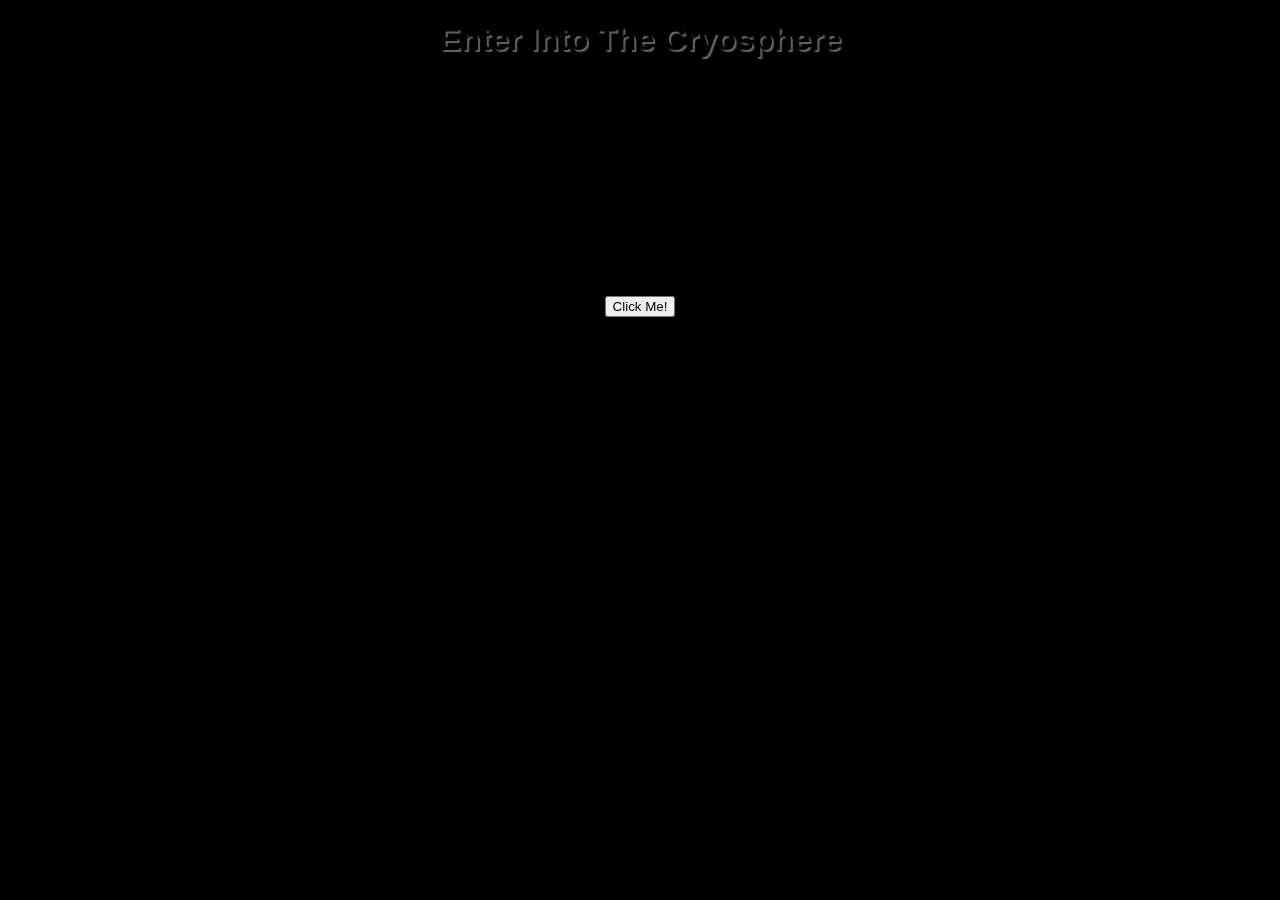
==== index.html @ 03b0a708 "Add files via upload" ====
<!DOCTYPE html>
<html>
<head>
	<title>Space Apps Challenge: Cryosphere</title>
	<link rel="stylesheet" type="text/css" href="space.css">
	<link rel="stylesheet" href="https://stackpath.bootstrapcdn.com/bootstrap/4.1.3/css/bootstrap.min.css" integrity="sha384-MCw98/SFnGE8fJT3GXwEOngsV7Zt27NXFoaoApmYm81iuXoPkFOJwJ8ERdknLPMO" crossorigin="anonymous">
	<script type="text/javascript" src="space.js"></script>
	<meta name="viewport" content="initial-scale=1.0">
    <meta charset="utf-8">
</head>
<body id="para">
	
<center>
	<video autoplay muted loop id="svid" class="pos" src="loop.mp4" autoplay></video>
<div class="pos">
	<h1 class="">Enter Into The Cryosphere</h1>


<br>
<br>
<br>
<br>
<br>
<br>
<br>
<br>
<br>
<br>
<br>
<br>
	<button onclick="reveal();" class="btn btn-primary" >Click Me!</button>
</div>
 </center>
<script type="text/javascript">

</script>



<script
  src="https://code.jquery.com/jquery-2.2.4.js"
  integrity="sha256-iT6Q9iMJYuQiMWNd9lDyBUStIq/8PuOW33aOqmvFpqI="
  crossorigin="anonymous">	

function reveal(){
    $("video").fadeOut(3000);
}</script>
</body>
</html>
---- space.css ----
body{
	background: black;
	font-family: 'Kodchasan', sans-serif;
}
h1{

	text-shadow:  2px 2px 1px rgba(250,250,250,0.4);
}
#svid{
	position: fixed;
	right: 0;
    bottom: 0;
    top: 8%;
	min-width: 100%;
	min-height: 100%;
}
/*
#para{
	background-image: url('antartica.png');
	background-size: cover;
	background-attachment: fixed;
	background-position: center;

}
*/
#map{
	height: 85%;
}
.pos{
	position: relative;
	top: 0;

}
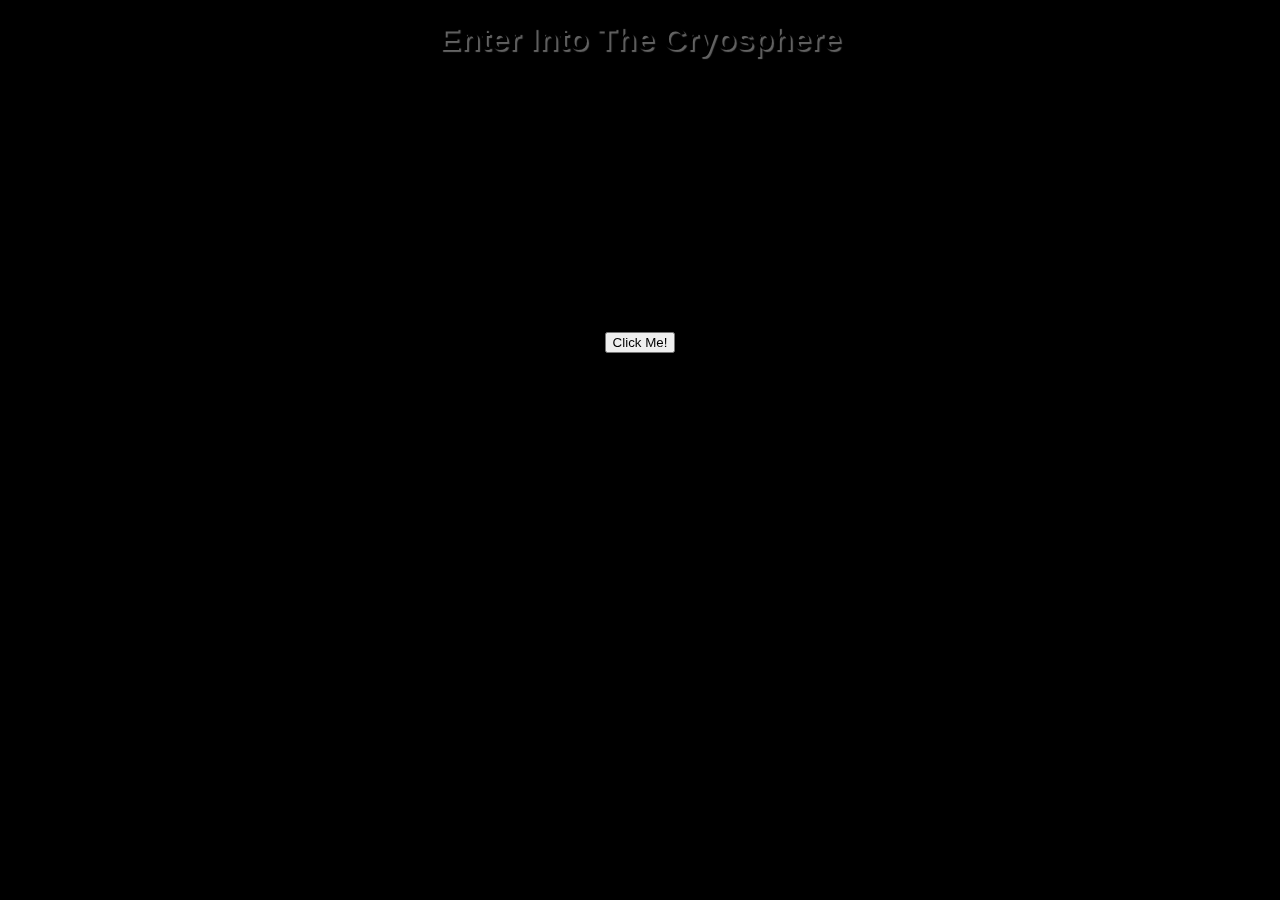
==== commit 4139b874: "Add files via upload" ====
--- a/index.html
+++ b/index.html
@@ -7,15 +7,19 @@
 	<script type="text/javascript" src="space.js"></script>
 	<meta name="viewport" content="initial-scale=1.0">
     <meta charset="utf-8">
+    <script
+  src="https://code.jquery.com/jquery-2.2.4.js"
+  integrity="sha256-iT6Q9iMJYuQiMWNd9lDyBUStIq/8PuOW33aOqmvFpqI="
+  crossorigin="anonymous">	
+
+</script>
 </head>
 <body id="para">
 	
 <center>
-	<video autoplay muted loop id="svid" class="pos" src="loop.mp4" autoplay></video>
+	<video autoplay muted loop id="svid" class="pos thanos" src="loop.mp4" autoplay></video>
 <div class="pos">
-	<h1 class="">Enter Into The Cryosphere</h1>
-
-
+	<h1 class="thanos">Enter Into The Cryosphere</h1>
 <br>
 <br>
 <br>
@@ -28,11 +32,15 @@
 <br>
 <br>
 <br>
-	<button onclick="reveal();" class="btn btn-primary" >Click Me!</button>
+<br>
+<br>
+	<button id="reveal" class="btn btn-primary thanos" >Click Me!</button>
 </div>
  </center>
 <script type="text/javascript">
-
+$("#reveal").click(function() {
+    $(".thanos").fadeOut(3000);
+});
 </script>
 
 
@@ -42,8 +50,8 @@
   integrity="sha256-iT6Q9iMJYuQiMWNd9lDyBUStIq/8PuOW33aOqmvFpqI="
   crossorigin="anonymous">	
 
-function reveal(){
+$("#reveal").click(function() {
     $("video").fadeOut(3000);
-}</script>
+});</script>
 </body>
 </html>--- a/space.css
+++ b/space.css
@@ -30,4 +30,4 @@
 	position: relative;
 	top: 0;
 
-}+}
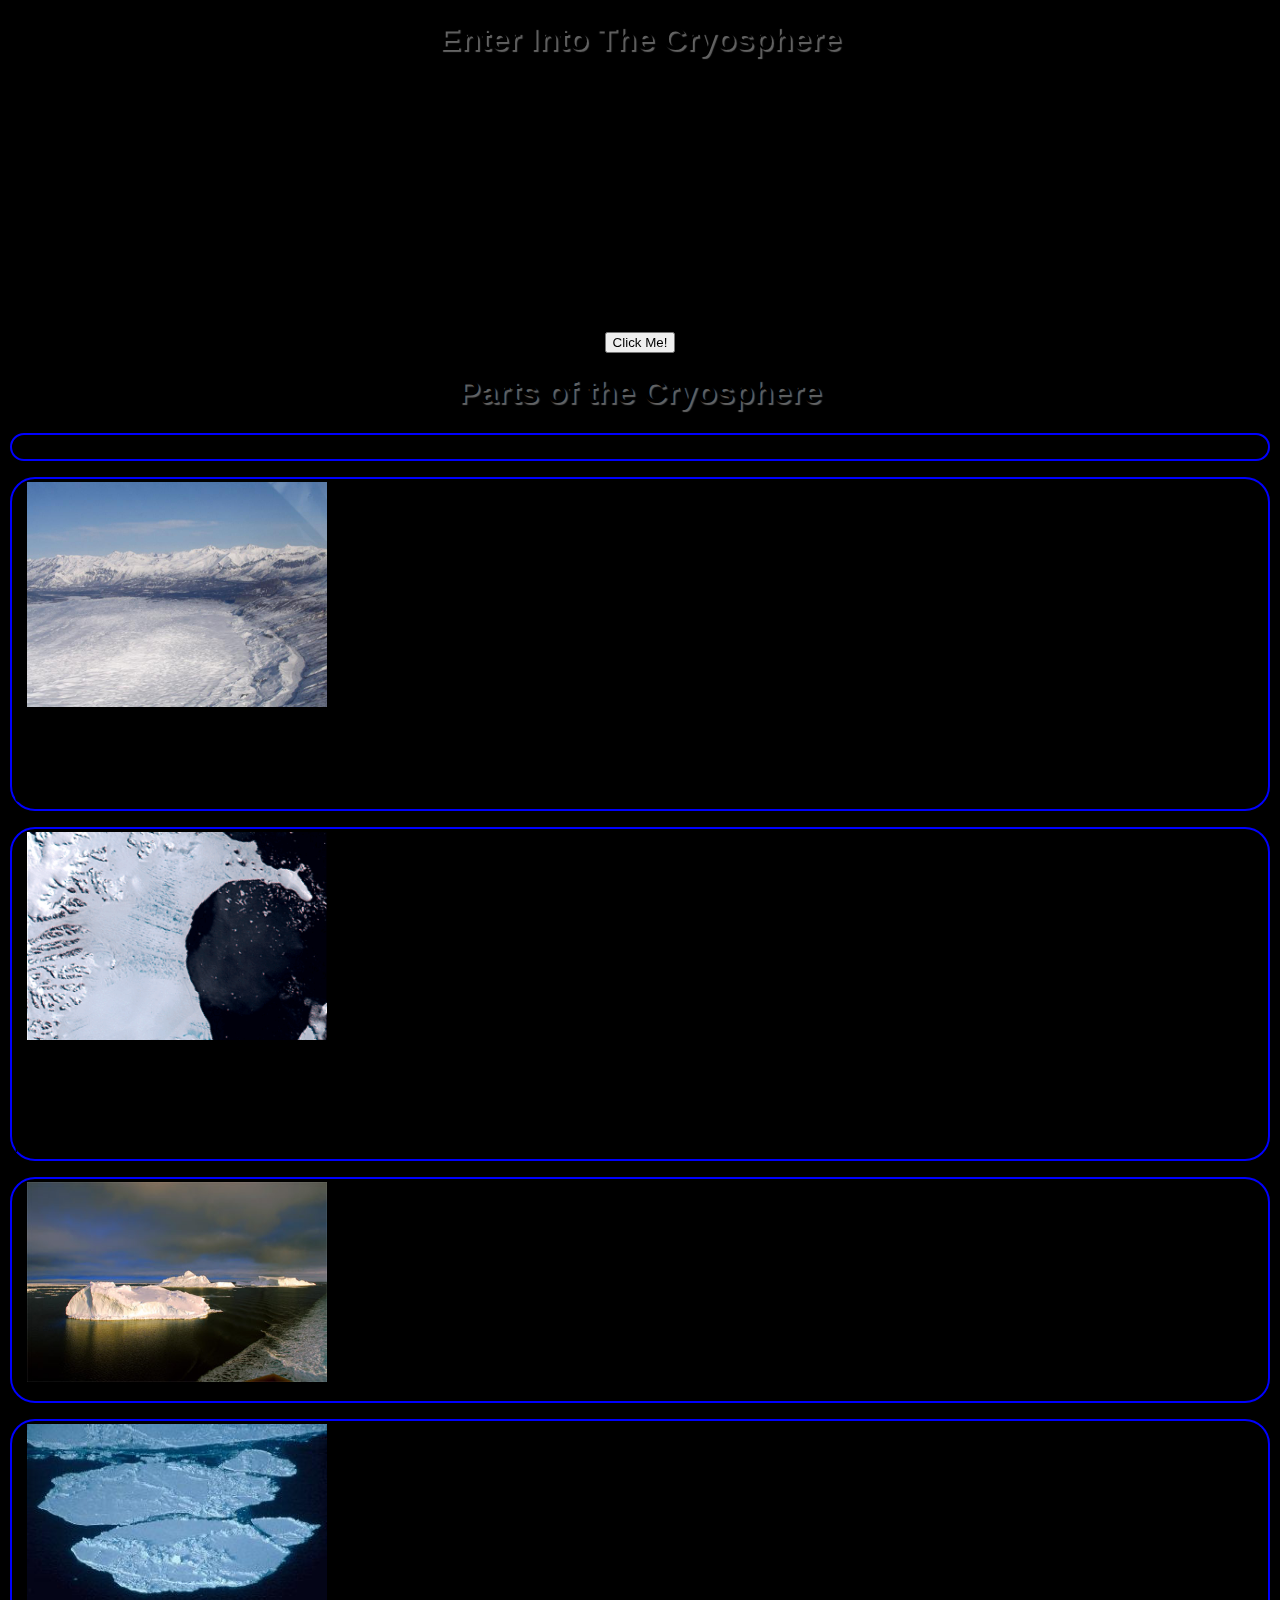
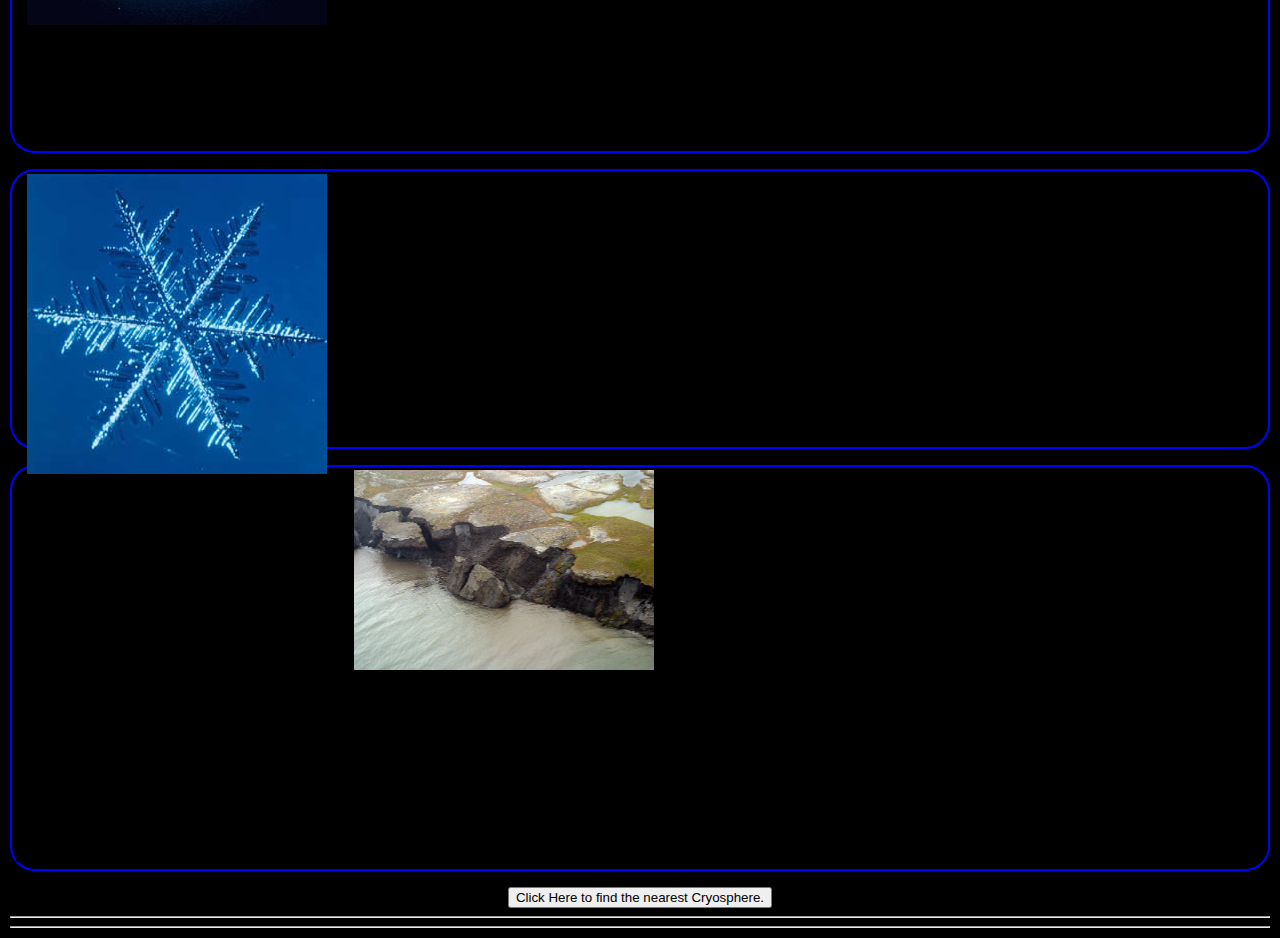
==== commit 94f83adb: "Add files via upload" ====
--- a/index.html
+++ b/index.html
@@ -3,6 +3,7 @@
 <head>
 	<title>Space Apps Challenge: Cryosphere</title>
 	<link rel="stylesheet" type="text/css" href="space.css">
+  <link rel="stylesheet" type="text/css" href="im.css">
 	<link rel="stylesheet" href="https://stackpath.bootstrapcdn.com/bootstrap/4.1.3/css/bootstrap.min.css" integrity="sha384-MCw98/SFnGE8fJT3GXwEOngsV7Zt27NXFoaoApmYm81iuXoPkFOJwJ8ERdknLPMO" crossorigin="anonymous">
 	<script type="text/javascript" src="space.js"></script>
 	<meta name="viewport" content="initial-scale=1.0">
@@ -40,18 +41,73 @@
 <script type="text/javascript">
 $("#reveal").click(function() {
     $(".thanos").fadeOut(3000);
+    $("html, body").animate({ scrollTop: 345 }, 6000);
 });
+
+
 </script>
 
+<center>
+  <h1>Parts of the Cryosphere</h1>
 
+<p>The cryosphere is one of the most important systems on earth. The cyrosphere is made made up of all the frozen sources of water on earth.</p>
+</center>
+<!--Always keep imgs out side of the divs when trying to get them aligned-->
+<div>
+  <img src="glacier.jpg" width="300">
+<p><strong>Glaciers </strong> For a glacier to develop, the amount of snow that falls must be more than the amount of snow that melts each year. This means that glaciers are only found in places where a large amount of snow falls each year and where it is so cold year-round that at least some of the snow does not melt. Cold climates where glaciers are found exist both in Earth’s polar regions and in high altitude locations at all latitudes.
+Continental glaciers, also called ice sheets, cover large amounts of land in the Earth’s polar regions. The largest ice sheets are located in Antarctica. In the Arctic region, an ice sheet covers Greenland and there is an ice sheet in Iceland. During the most recent Ice Age (approximately 15,000 years ago) a large continental glacier covered much of the northern part of North America. It is long gone, but has left behind a record of where it traveled in the rocks, sediments, and the shape of the land.
+Alpine glaciers are found in high mountain valleys worldwide. Alpine glaciers are responsible for carving mountains into distinctive shapes leaving pointed ridges between glaciers, u-shaped valleys where the glacier moved through, and hills of rock debris called moraines that were pushed by the glacier. Today, because of rapid global warming, alpine glaciers that are at tropical and mid-latitudes are melting very quickly.
+Snow that falls on a glacier may eventually become part of the glacial ice. The snowflakes become buried under more and more snow, eventually changing their shape because of the pressure from the layers of snow above and becoming part of the massive ice. Over time the ice crystals become so closely packed that the tiny pockets of air between them are squeezed out and the ice changes in color from white to blue.
+Glaciers are not just giant ice cubes. All that ice can be a powerful force. Glaciers move over time, scraping rock from the Earth’s surface, bulldozing boulders, gravel, and sand into hills called moraines, and sending ice out over the ocean in massive ice shelves. Under the pressure of its own weight, glacial ice flows downhill over time. If you were to touch a glacier’s ice, it would feel solid and cold, just like ice usually feels, but over a long time it flows like honey. Glaciers also move downhill by sliding at their base, a process called basal slip. The pressure on the ice that is at the bottom of a glacier causes some of that ice to melt, producing a slippery little layer for the rest of the ice to slide upon.</p>
+</div>
 
-<script
-  src="https://code.jquery.com/jquery-2.2.4.js"
-  integrity="sha256-iT6Q9iMJYuQiMWNd9lDyBUStIq/8PuOW33aOqmvFpqI="
-  crossorigin="anonymous">	
+<div>
 
-$("#reveal").click(function() {
-    $("video").fadeOut(3000);
-});</script>
+  <img src="ices.gif" width="300">
+<p><strong>Ice Shelves </strong>An ice shelf is a part of an ice sheet that extends from land out over the ocean. The ice is tethered to the land by the attached glacier or ice sheet and it is floating in the ocean water at its outer reaches.
+There are ice shelves in both the north and south polar regions. In the north, ice shelves can be found attached to the edges of Ellesmere Island, Canada and attached to Greenland. Ice shelves in the south polar region are found along almost half of the coastline of Antarctica. The largest ice shelf in Antarctica is the Ross Ice Shelf, which is approximately the size of France.
+Just like the glacial ice it is connected to, the ice in an ice shelf flows over time. As the ice flows and extends further offshore, large pieces of ice break off of the end of the ice shelf into the ocean during the summer. This process is called calving. The large chunks of ice that are calved off into the ocean are called icebergs. Antarctic ice shelves can calve icebergs that are over 80 kilometers long. This process of icebergs calving into the ocean is natural, however, more calving is happening today because of global warming.
+Ice shelves act somewhat like bookends, confining a glacier or ice cap to the land. Global warming has been causing those bookends to melt. There is concern that if some of the world’s larger ice shelves were to break off into the ocean at the point where they connect to the land (called the grounding line), there would be nothing left to hold the glaciers and ice sheets on the land. The formation of icebergs from ice shelves does not cause the sea level to change because both the ice shelf and the iceberg that calves off of it are floating in the water. However, after an ice shelf breaks apart, the glacier that it had supported moves faster towards the sea, its front calving rapidly into the ocean, and sea level rises.
+In February 2002, an Antarctic ice shelf called Larson B collapsed into the ocean. A few years before, the nearby Larson A Ice Shelf collapsed. Scientists have found that the ice sheet that had been supported by these ice shelves is now moving eight times faster than it was before the supporting ice shelves collapsed. If all of the ice shelves that surround the West Antarctic Ice Sheet collapsed and the ice sheet moved into the ocean, global sea level would rise approximately 8 meters. Thirteen of the world's 20 largest cities are within a few meters of sea level today. An increase in sea level of this magnitude would flood many of them. </p>
+
+</div>
+  <div>
+      <img src="icebergs.jpg" width="300">
+<p><strong>Icebergs </strong>Icebergs are large pieces of ice floating in the ocean that have broken off of ice shelves or glaciers in Earth's polar regions. Approximately 90% of an iceberg's mass is below the surface of the seawater. Because ice is less dense than water, a small portion of the iceberg stays above the seawater.
+They can be huge - the largest ones are known as ice islands and can be as much as 80 kilometers across. The tallest known iceberg had 168 meters of ice sticking out above the water. Since the part above the water is only 10% of its total size, imagine how much ice a large iceberg has underwater. As they travel from the polar areas where they form into warmer waters, the ice melts, and icebergs become smaller.
+In 1912, a brand new ship called the RMS Titanic collided with an iceberg in the North Atlantic and sunk on its first voyage. Only about a quarter of the passengers and crew who were on board the Titanic survived. After this huge disaster, the International Ice Patrol was formed to track icebergs in the North Atlantic, ensuring that other ships did not meet a similar fate. The Patrol first monitored icebergs from ships. Later, in the 1930s, airplanes were used to keep track of icebergs. Today, icebergs can be tracked using satellites. In an average year, nearly 500 icebergs pass through the shipping routes in the North Atlantic Ocean. The Patrol warns sailors when the danger of icebergs is high.</p>
+
+</div>
+  <div>
+<img src="seaice.jpg" width="300">
+<p><strong>Sea Ice </strong>Sea ice is frozen seawater. It can be several meters thick and it moves over time. Although the salts in the seawater do not freeze, pockets of concentrated salty water become trapped in the sea ice when it first forms. The pockets of salty water can work their way out of the sea ice over a few years. During the summer months much of the sea ice melts and during the winter months it forms again. Some sea ice stays around all year long.
+The Arctic Ocean has a large amount of sea ice floating at its surface, especially in winter. Sea ice is very important for the people and animals that live in the Arctic region. Animals like polar bears live on the sea ice and find their food in the surrounding and underlying ocean. Marine life exists under the Arctic sea ice too. Over the past few decades, more and more of the sea ice has been melting in the summer as Earth’s climate warms. Scientists predict that with continued rates of global warming there will be no sea ice in the Arctic in the summer months by the end of the 21st century. Ice thickness has also been decreasing.
+In the south polar region, there is evidence that sea ice is important for the breeding cycle of certain penguin species. Emperor penguins breed on sea ice. One of the most northerly colonies of Emperor penguins, the one where the documentary “March of the Penguins” was filmed, has declined over the past few decades, probably because of warming temperatures, which cause the sea ice to melt and break apart earlier in the spring, before the chicks are ready to fledge. Melting sea ice might have some benefit to Adelie penguins. Adelie penguins build nests made of pebbles on land. In search of food, they travel over sea ice that is attached to the shore, called fast ice, to get to the ocean, and then bring seafood back to their hungry chicks on land. With less sea ice, the journey to the ocean to find food becomes shorter. However, Adelie penguins are adapted to the cold conditions. The benefit of a shorter trip to the ocean is overshadowed by the harm of warmer temperatures. In the northern part of the Antarctic Peninsula, the warmest part of Earth’s coldest continent, the Adelie penguin colony is declining rapidly. In this area sea ice used to be common, but now is absent even in winter. The penguin nests made of rocks on the Antarctic Peninsula have been abandoned. The warming climate has restricted the Adelie penguins to colder areas further south. </p>
+
+</div>
+  <div>
+  <img src="snow.jpg" width="300">
+<p><strong>Snow </strong>Snow is a type of precipitation in which water falls as ice crystals, or combinations of many ice crystals, called snowflakes. Snowflakes form in clouds where the temperature is below freezing (0ºC, or 32ºF). The ice crystals form around tiny bits of dirt that have been carried up into the atmosphere by the wind. As the snow crystals grow, they become heavier and fall toward Earth.
+Each snowflake can be made of as many as 200 ice crystals. Many snowflakes are symmetrical hexagonal (six-sided) shapes because water molecules often organize with this type of symmetry as they freeze. If they spin like tops as they fall to the ground, they may be perfectly symmetrical. Other types of snowflakes end up lopsided. Different types of snowflakes form in different conditions. Temperature determines if the crystals become a flat plate, a long column, or a prism shape.
+On average, 10 inches of snow melt down to about an inch of water; however, not all snow is the same. Some places receive very heavy snow. For instance, only five and a half inches of January snow on Mount Washington, New Hampshire, melt down to an inch of water. In contrast, over 15 inches of January snow at Crested Butte, Colorado, melt down to an inch of water.
+There are areas on Earth where snow covers the land surface year-round. These areas are often known as snowfields and are found both at high latitudes, where snow is common and temperatures stay cold year-round, and on mountaintops, where the high altitude causes temperatures to be cold year-round. The extent of the snow cover can change with the seasons - if more snow was added during winter and some of it melted away during summer. Recently, the snow cover on some mountaintops, especially mountains at low latitudes, has been shrinking because the Earth is getting warmer </p>
+
+</div>
+  <div>
+      <img src="permafrost.jpg" width="300">
+<p><strong>Permafrost </strong>When the ground under your feet is frozen, interesting things can happen. The land may be covered with circles, polygons, or stripes, called patterned ground, which form as the land freezes. Trees may be few and far between, their roots unable to penetrate the solid ground, leaving the land to only the short tundra plants or no plants at all. Unique hills called pingos, made mostly of underground ice, may dot the landscape, growing larger over time if more ice is added to their core. Or big blocks of land that were once flat may be thrust upward like detached puzzle pieces in areas called blockfields.
+That frozen ground is called permafrost. Permafrost can have different characteristics and be found in different forms. It can contain organic-rich soil or be sandy and rocky. It can even be solid rock. It may contain frozen water or be relatively dry. But all permafrost has one important characteristic in common. It is frozen. Permafrost is ground that is below the freezing point of water (0°C or 32°F) for two or more years. Permafrost is found at high latitudes like the Arctic and Antarctic. It is also common at high altitudes - like mountainous areas – wherever the climate is cold. Today about 20% of the land surface is frozen permafrost. Permafrost is considered part of the cryosphere because it is frozen. However, it is also often considered part of the geosphere because it contains rocks and soils.
+The top surface of permafrost - called the active layer – usually thaws and refreezes with the seasons. The active layer may only be half a meter thick or it may be as much at four meters thick. Plants can survive if there is an active layer because their roots can penetrate the softened active layer and they can find the water they need to survive.
+In some areas of the world, permafrost extends very far underground. Under Barrow, Alaska (US) there are 440 meters of permafrost and in areas of Siberia (Russia) the permafrost is about a kilometer and a half thick. It took a long time for the ground to freeze to such depths. Shallower permafrost can form relatively quickly; the first hundred meters of ground can freeze in only several hundred years. But it took a much longer time, tens or even hundreds of thousands of years, for ground to freeze to depths of several hundred meters. For example, in a mere 350 years of cold climate the ground can freeze to about 80 meters depth, but it takes ten times as long to freeze to about 220 meters depth. Scientists estimate that it took more than half a million years for the deep permafrost underlying Barrow, Alaska to form. Compared to the long time it took to form, permafrost has been thawing relatively quickly in recent years due to climate change. </p>
+</div> 
+<script type="text/javascript">
+  $("#gl");
+</script>
+<center>
+  <button #id="gl">Click Here to find the nearest Cryosphere.</button>
+</center>
+<hr>
+<hr>
 </body>
 </html>--- a/im.css
+++ b/im.css
@@ -0,0 +1,14 @@
+body{
+	margin: 10px;
+}
+p{
+	border: solid 2px blue;
+	padding: 3px;
+	border-radius: 25px;
+}
+img{
+	float: left;
+	padding-right: 5px;
+	margin: 5px;
+	padding-left: 12px; 
+}
